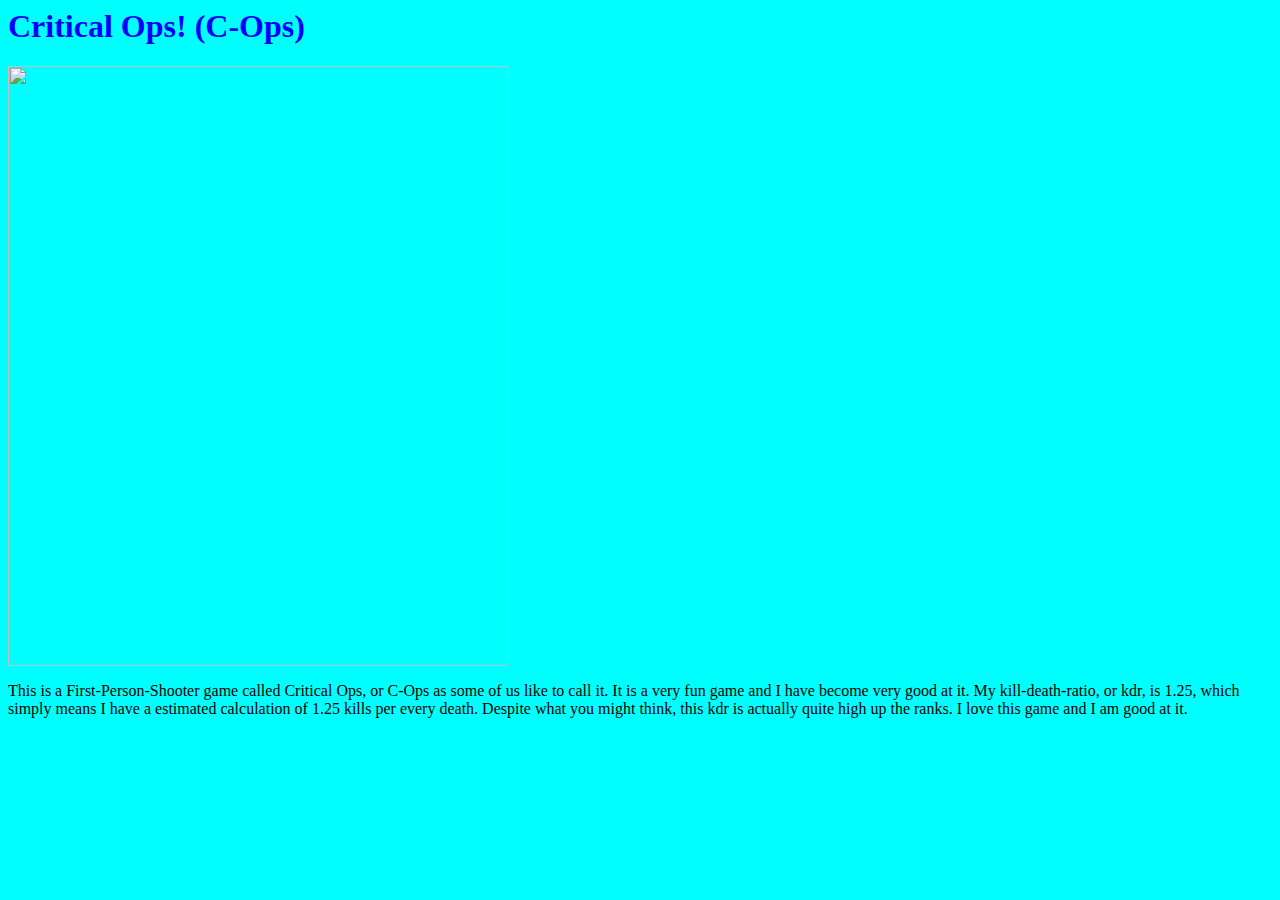
==== subpage.html @ 8772db93 "Create subpage.html" ====
<!DOCTYPE! HTML>
<html>
<body>
<h1>Critical Ops! (C-Ops)</h1>
<img src="https://games201.com/wp-content/uploads/2017/12/DD0tLXUU0AASj5O.jpg" width="500" height="600">
<p> This is a First-Person-Shooter game called Critical Ops, or C-Ops as some of us like to call it. It is a very fun game and I have become very good at it. My kill-death-ratio, or kdr, is 1.25, which simply means I have a estimated calculation of 1.25 kills per every death. Despite what you might think, this kdr is actually quite high up the ranks. I love this game and I am good at it.</p>
</body>
<link rel="stylesheet" href="/style.css" />
</html>
---- style.css ----
h1{
  font-family: verdana;
  color:blue;
}

 h2{
  font-family: verdana;
  color:blue;
}

p{
 font-family: verdana;
}

body {
    background-color: #00ffff;
}
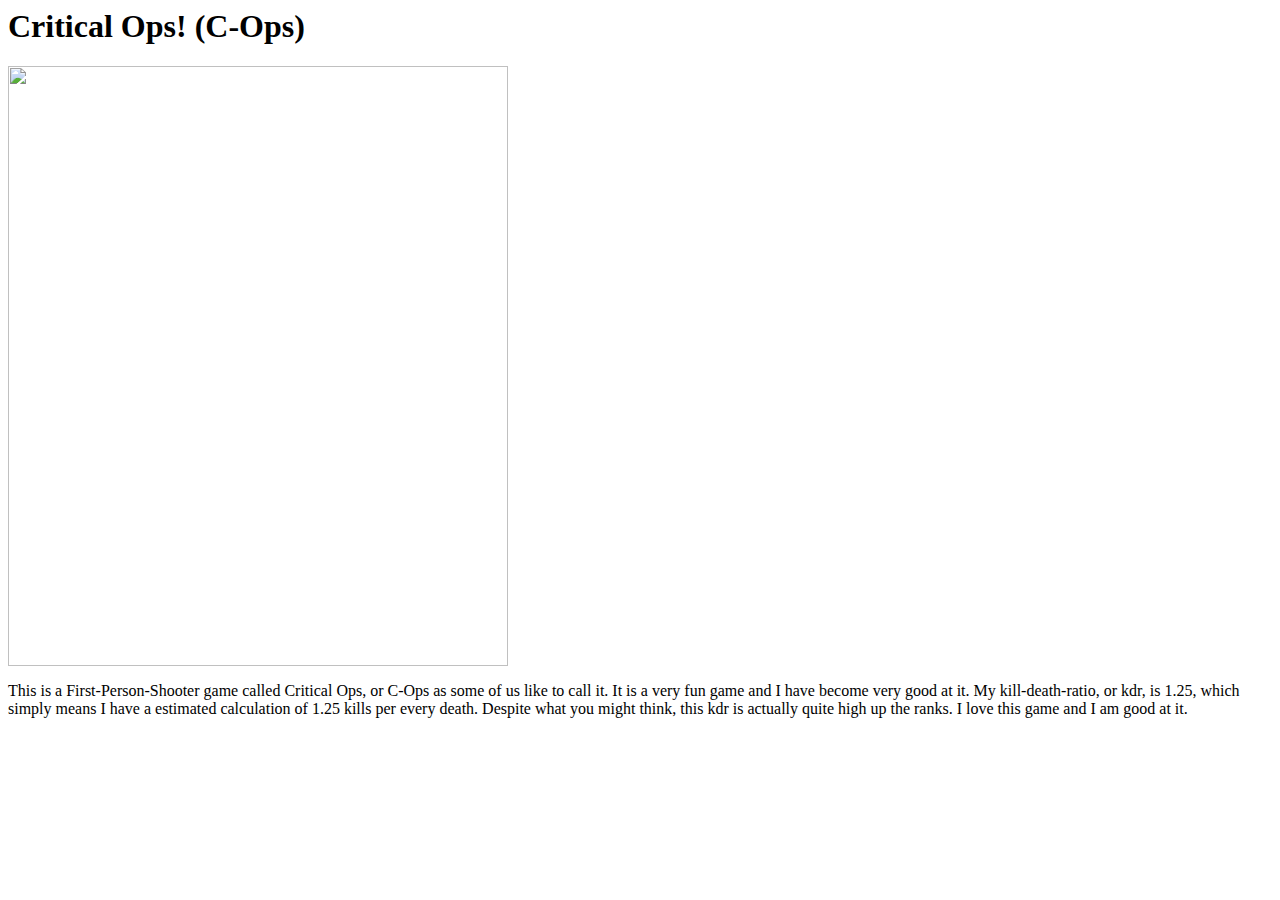
==== commit f24c0ab9: "Update subpage.html" ====
--- a/subpage.html
+++ b/subpage.html
@@ -5,5 +5,4 @@
 <img src="https://games201.com/wp-content/uploads/2017/12/DD0tLXUU0AASj5O.jpg" width="500" height="600">
 <p> This is a First-Person-Shooter game called Critical Ops, or C-Ops as some of us like to call it. It is a very fun game and I have become very good at it. My kill-death-ratio, or kdr, is 1.25, which simply means I have a estimated calculation of 1.25 kills per every death. Despite what you might think, this kdr is actually quite high up the ranks. I love this game and I am good at it.</p>
 </body>
-<link rel="stylesheet" href="/style.css" />
 </html>
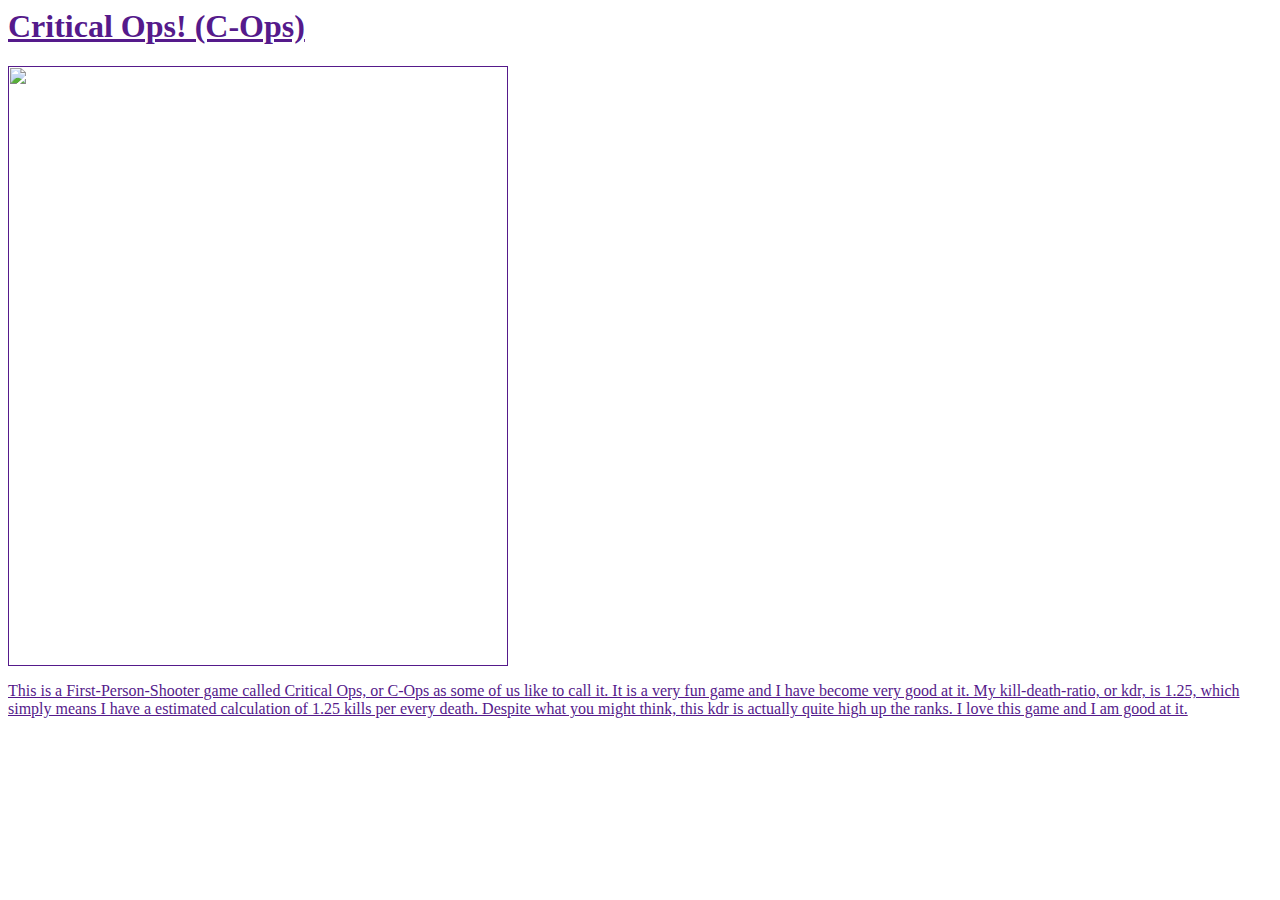
==== commit 9b60e353: "Update subpage.html" ====
--- a/subpage.html
+++ b/subpage.html
@@ -1,8 +1,7 @@
-<!DOCTYPE! HTML>
-<html>
+<a href>
 <body>
 <h1>Critical Ops! (C-Ops)</h1>
 <img src="https://games201.com/wp-content/uploads/2017/12/DD0tLXUU0AASj5O.jpg" width="500" height="600">
 <p> This is a First-Person-Shooter game called Critical Ops, or C-Ops as some of us like to call it. It is a very fun game and I have become very good at it. My kill-death-ratio, or kdr, is 1.25, which simply means I have a estimated calculation of 1.25 kills per every death. Despite what you might think, this kdr is actually quite high up the ranks. I love this game and I am good at it.</p>
 </body>
-</html>
+</a href>
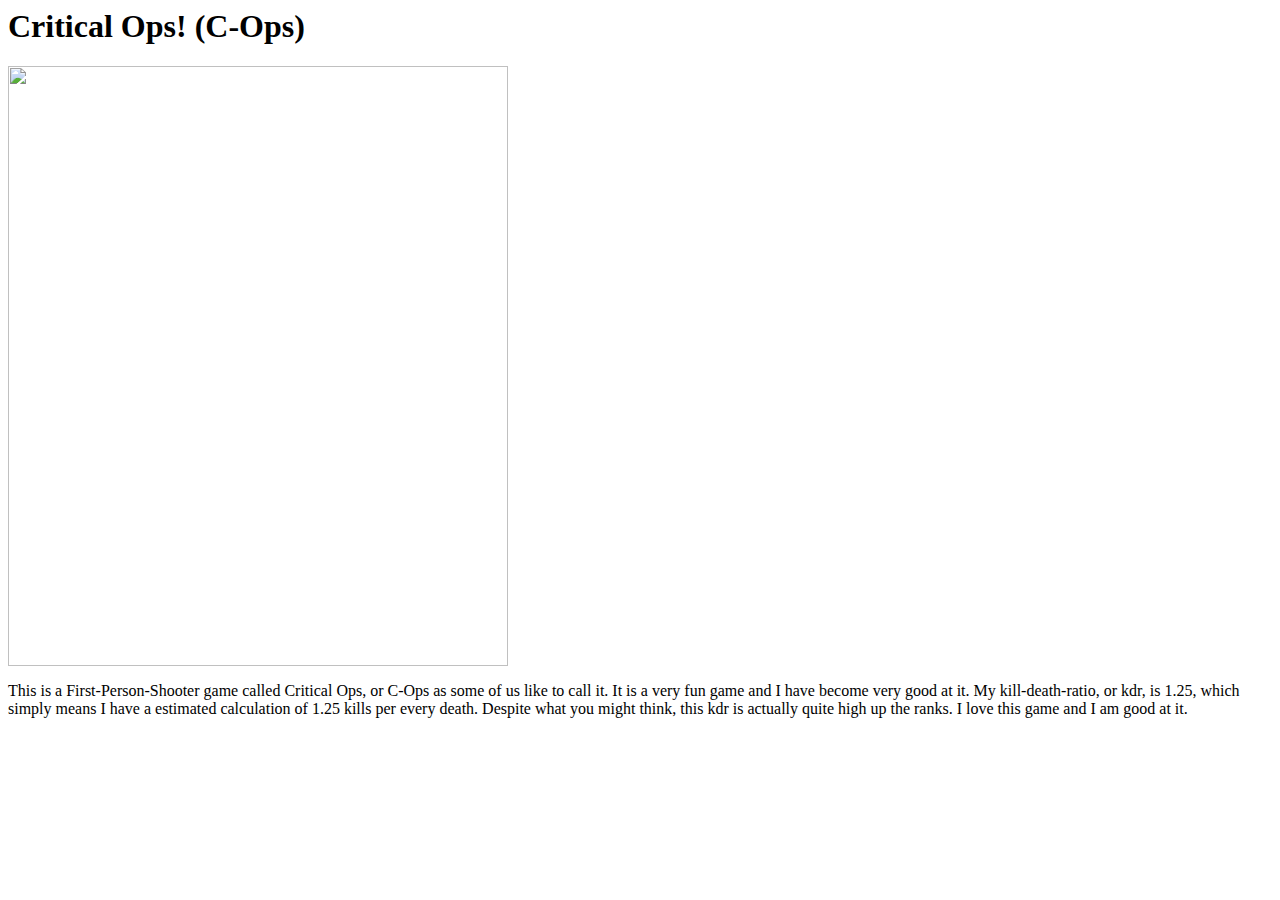
==== commit ce242ac3: "Update subpage.html" ====
--- a/subpage.html
+++ b/subpage.html
@@ -1,7 +1,8 @@
-<a href>
+<!DOCTYPE! HTML>
+<html>
 <body>
 <h1>Critical Ops! (C-Ops)</h1>
 <img src="https://games201.com/wp-content/uploads/2017/12/DD0tLXUU0AASj5O.jpg" width="500" height="600">
 <p> This is a First-Person-Shooter game called Critical Ops, or C-Ops as some of us like to call it. It is a very fun game and I have become very good at it. My kill-death-ratio, or kdr, is 1.25, which simply means I have a estimated calculation of 1.25 kills per every death. Despite what you might think, this kdr is actually quite high up the ranks. I love this game and I am good at it.</p>
 </body>
-</a href>
+<html>
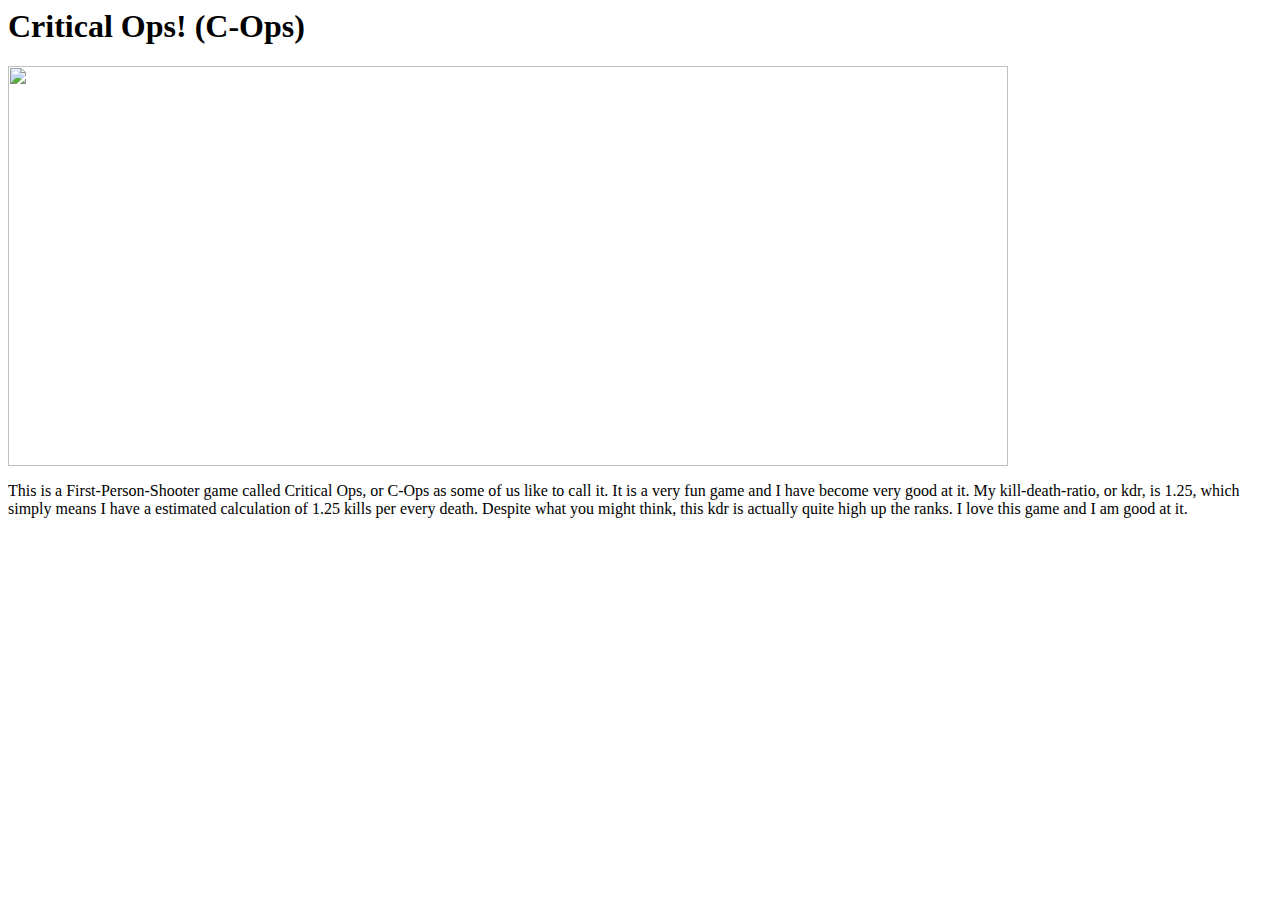
==== commit 18c2f1ae: "Update subpage.html" ====
--- a/subpage.html
+++ b/subpage.html
@@ -2,7 +2,7 @@
 <html>
 <body>
 <h1>Critical Ops! (C-Ops)</h1>
-<img src="https://games201.com/wp-content/uploads/2017/12/DD0tLXUU0AASj5O.jpg" width="500" height="600">
+<img src="https://games201.com/wp-content/uploads/2017/12/DD0tLXUU0AASj5O.jpg" style="width:1000px;height:400px;">
 <p> This is a First-Person-Shooter game called Critical Ops, or C-Ops as some of us like to call it. It is a very fun game and I have become very good at it. My kill-death-ratio, or kdr, is 1.25, which simply means I have a estimated calculation of 1.25 kills per every death. Despite what you might think, this kdr is actually quite high up the ranks. I love this game and I am good at it.</p>
 </body>
 <html>
